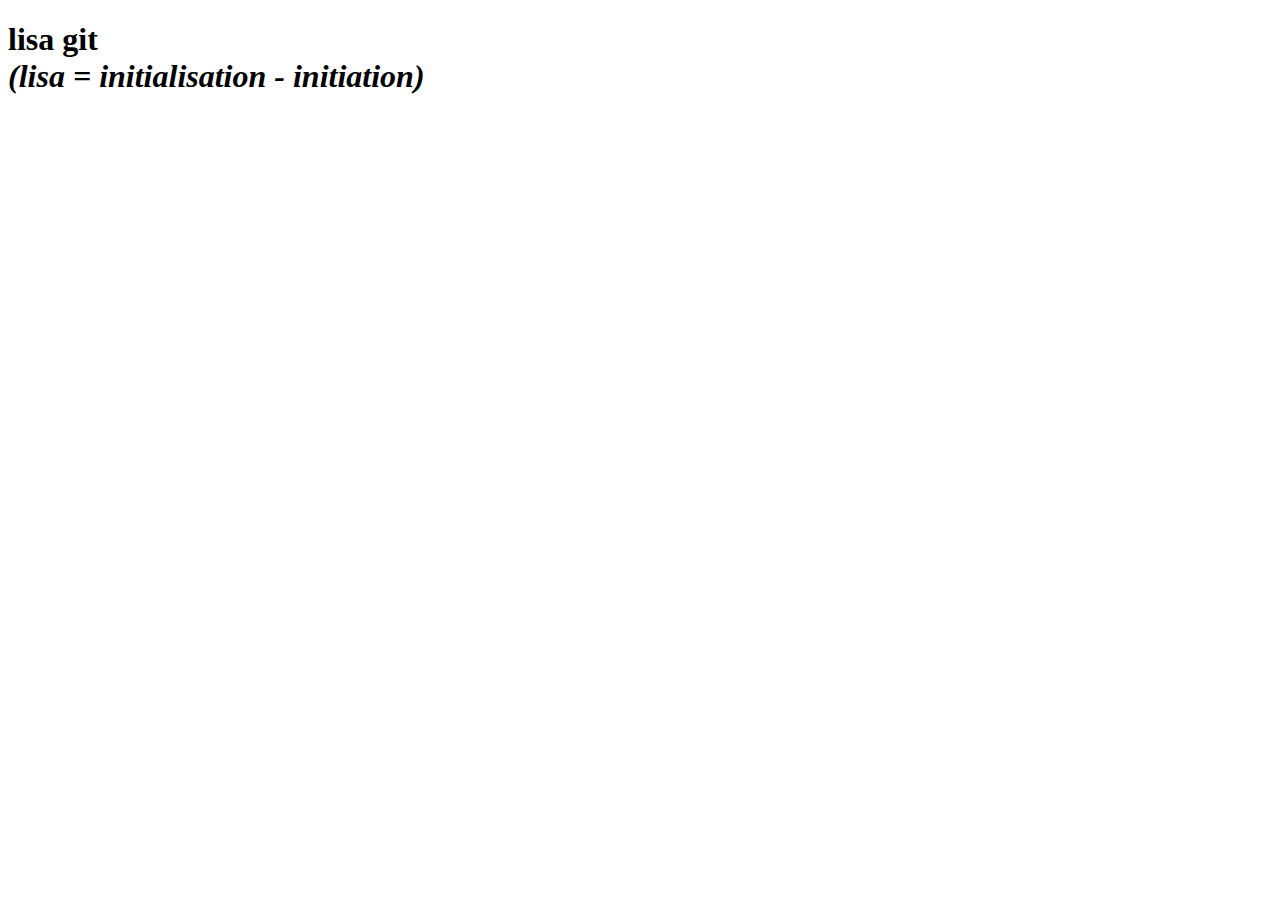
==== index.html @ e84f8de9 "mise en place" ====
<!DOCTYPE html>
<html lang="fr">

<head>
  <meta charset="UTF-8">
  <meta http-equiv="X-UA-Compatible" content="IE=edge">
  <meta name="viewport" content="width=device-width, initial-scale=1.0">
  <title>git (lisa)</title>
</head>

<body>
  <h1>
    lisa git <br><em>(lisa = initialisation - initiation)</em>

  </h1>

</body>

</html>
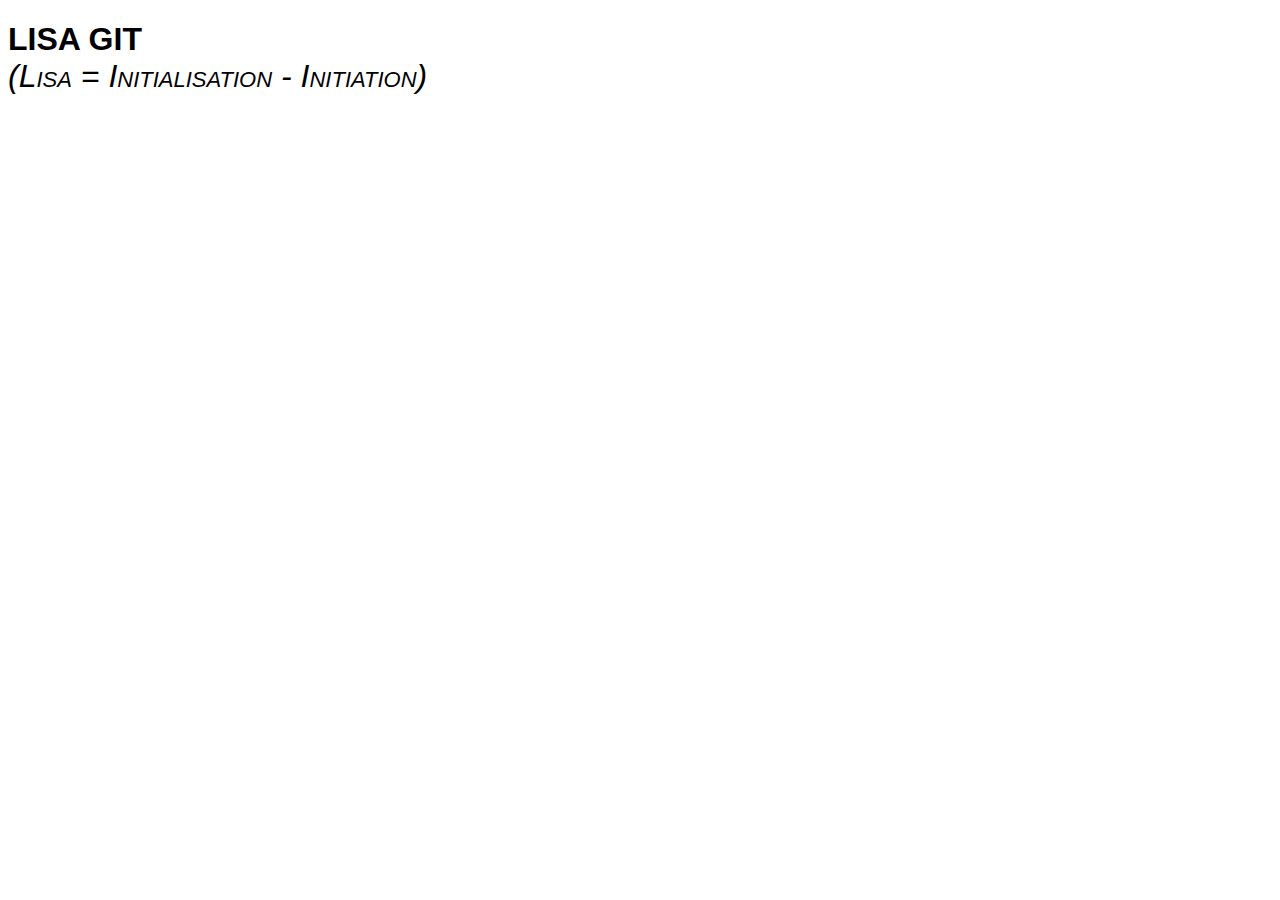
==== commit 8ed82a79: "passage en mode développement (branche dev)" ====
--- a/index.html
+++ b/index.html
@@ -5,6 +5,7 @@
   <meta charset="UTF-8">
   <meta http-equiv="X-UA-Compatible" content="IE=edge">
   <meta name="viewport" content="width=device-width, initial-scale=1.0">
+  <link rel="stylesheet" href="styles.css">
   <title>git (lisa)</title>
 </head>
 
--- a/styles.css
+++ b/styles.css
@@ -0,0 +1,13 @@
+body, html {
+  font-family: sans-serif;
+}
+
+h1 {
+  text-transform: uppercase;
+}
+h1 em {
+  text-transform: capitalize;
+  font-variant: small-caps;
+  font-weight: 400;
+}
+  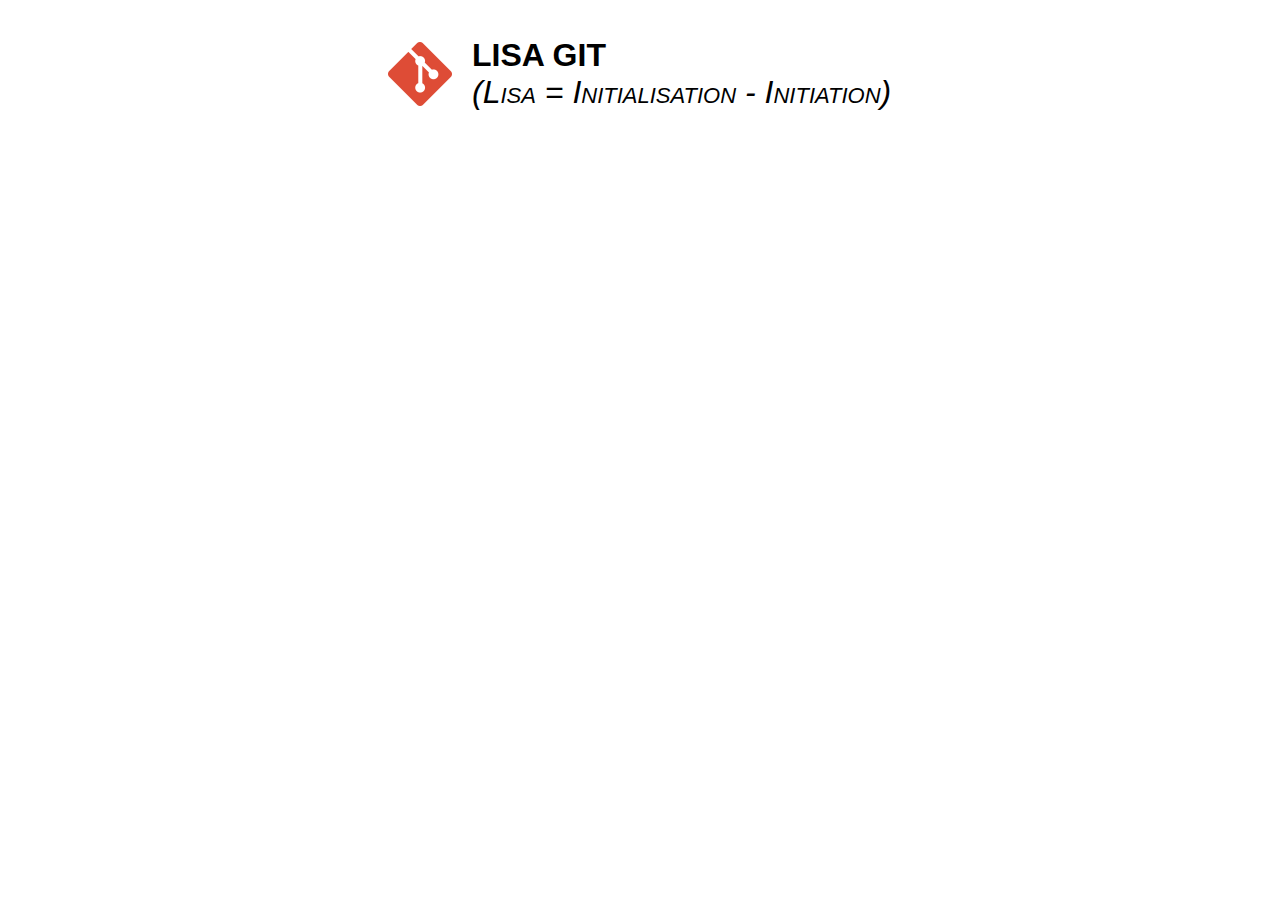
==== commit 6c8b75fa: "ajout logo | mise en forme" ====
--- a/index.html
+++ b/index.html
@@ -3,17 +3,31 @@
 
 <head>
   <meta charset="UTF-8">
-  <meta http-equiv="X-UA-Compatible" content="IE=edge">
+  <!-- <meta http-equiv="X-UA-Compatible" content="IE=edge"> -->
   <meta name="viewport" content="width=device-width, initial-scale=1.0">
   <link rel="stylesheet" href="styles.css">
   <title>git (lisa)</title>
+  <link rel="shortcut icon" href="./favicon.png" type="image/png">
 </head>
 
 <body>
-  <h1>
-    lisa git <br><em>(lisa = initialisation - initiation)</em>
+  <div class="container">
+    <div id="banner">
+      <figure>
+        <img src="./favicon.png" width="64" alt="logo git">
+        <figcaption>
+          <h1>
+            lisa git <br>
+            <span class="light-font italic">(lisa = initialisation - initiation)</span>
 
-  </h1>
+          </h1>
+
+        </figcaption>
+      </figure>
+
+    </div>
+
+  </div>
 
 </body>
 
--- a/styles.css
+++ b/styles.css
@@ -1,13 +1,53 @@
 body, html {
   font-family: sans-serif;
+  padding: 0;
+  margin: 0;
+  box-sizing: border-box;
 }
+body {
+  /* max-width: 1200px; */
+}
+.container {
+  display: flex;
+  justify-content: center;
+  margin: 0 auto;
+  padding: 0 auto;
 
+}
+#banner {
+  display: inline;
+}
+figure {
+
+  padding: inherit;
+  align-content: start;
+  display: grid;
+  align-items: top;
+  grid-gap: 20px;
+  grid-template-columns: 64px 420px;
+  grid-template-rows: 1fr;
+  grid-auto-flow: column;
+  /* height: 64px; */
+}
+img {
+  align-self: center;
+}
+figcaption {
+  align-self: flex-start;
+  
+}
 h1 {
   text-transform: uppercase;
+  max-width: 420px;
 }
-h1 em {
+.light-font {
   text-transform: capitalize;
   font-variant: small-caps;
-  font-weight: 400;
+  font-weight: 300;
+  
+}
+.italic {
+  font-style: italic;
+  
 }
   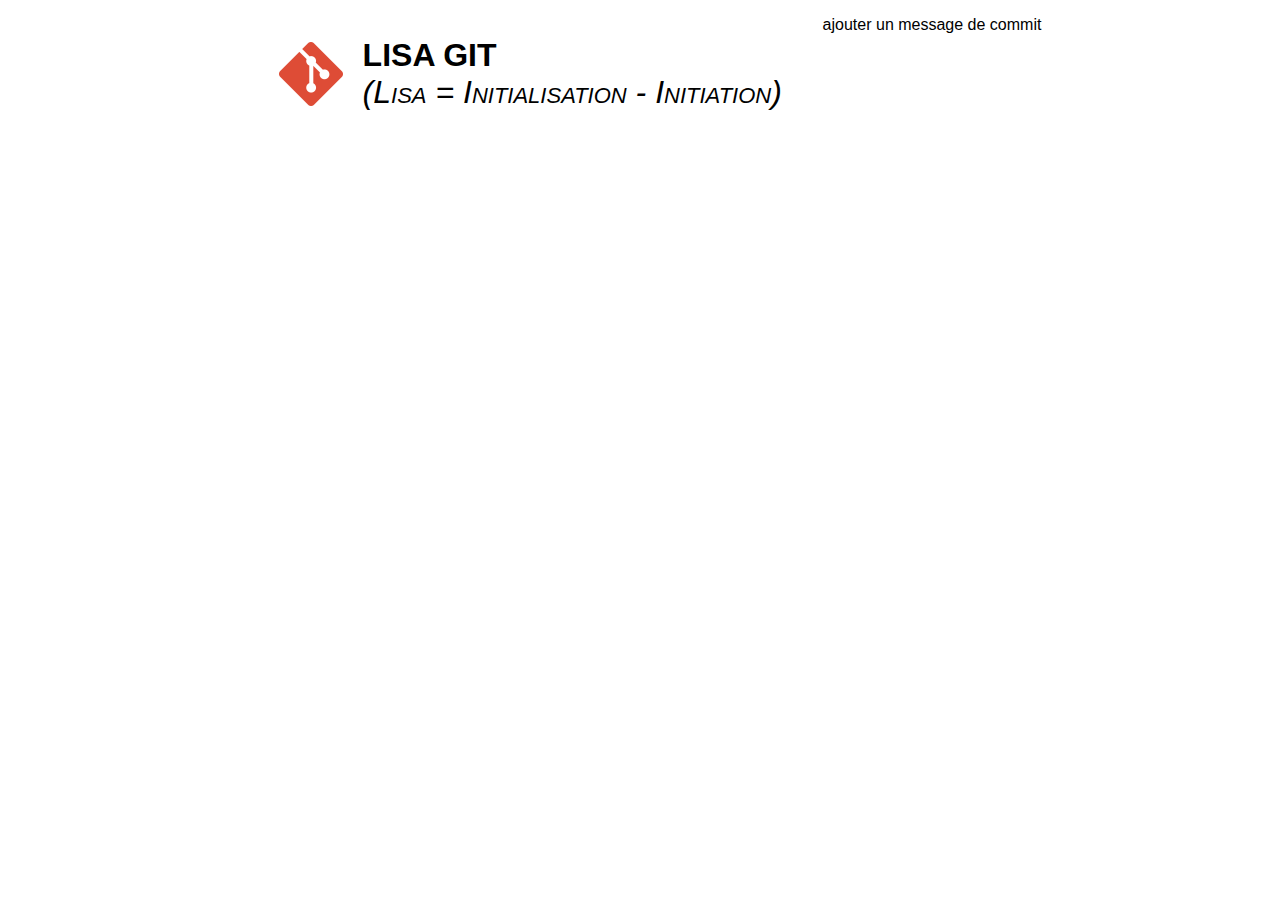
==== commit 1365c64f: "Ajout d'un message concis" ====
--- a/index.html
+++ b/index.html
@@ -27,6 +27,8 @@
 
     </div>
 
+    <p>ajouter un message de commit</p>
+
   </div>
 
 </body>
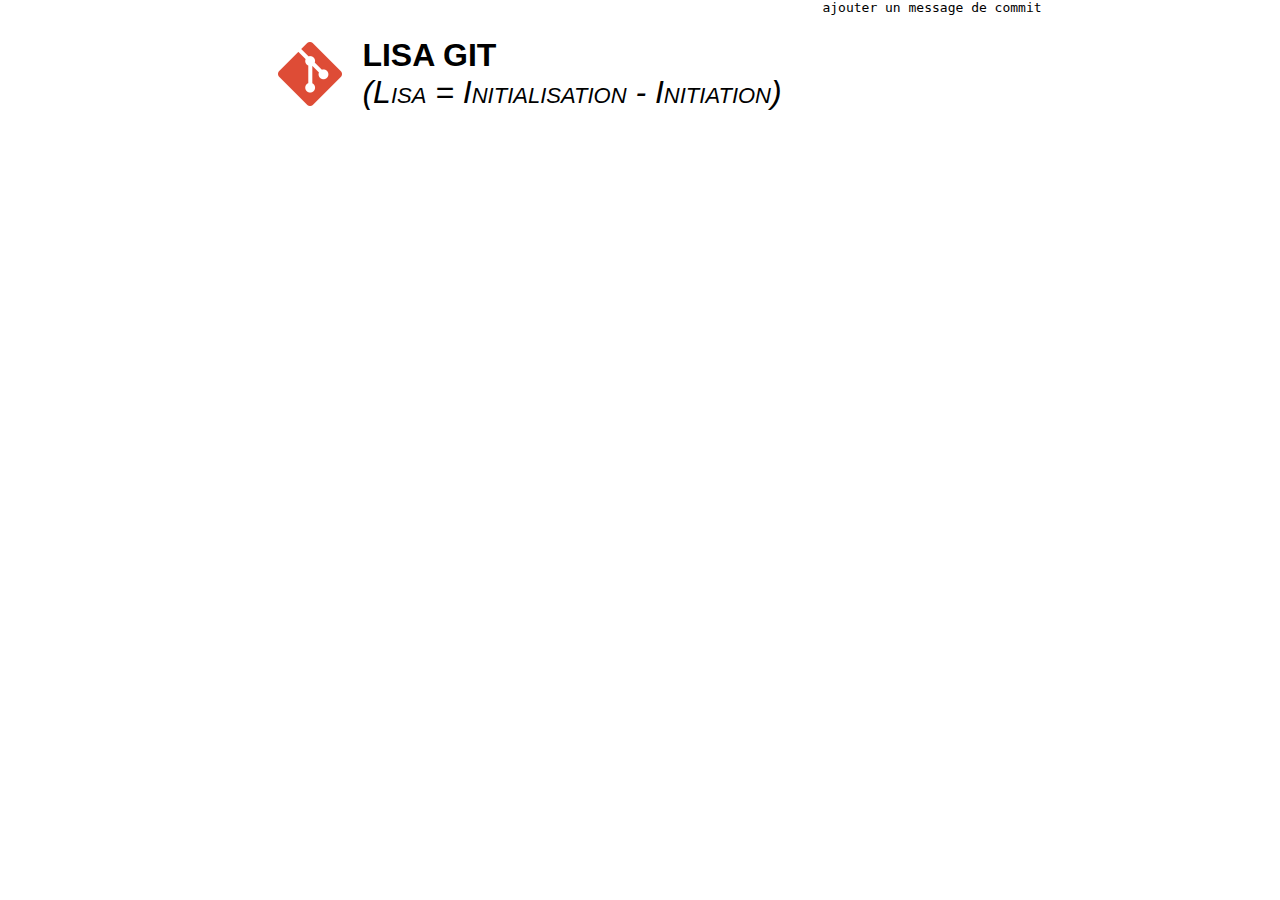
==== commit 3a8be267: "passage message en mode code" ====
--- a/index.html
+++ b/index.html
@@ -27,7 +27,7 @@
 
     </div>
 
-    <p>ajouter un message de commit</p>
+    <code>ajouter un message de commit</code>
 
   </div>
 
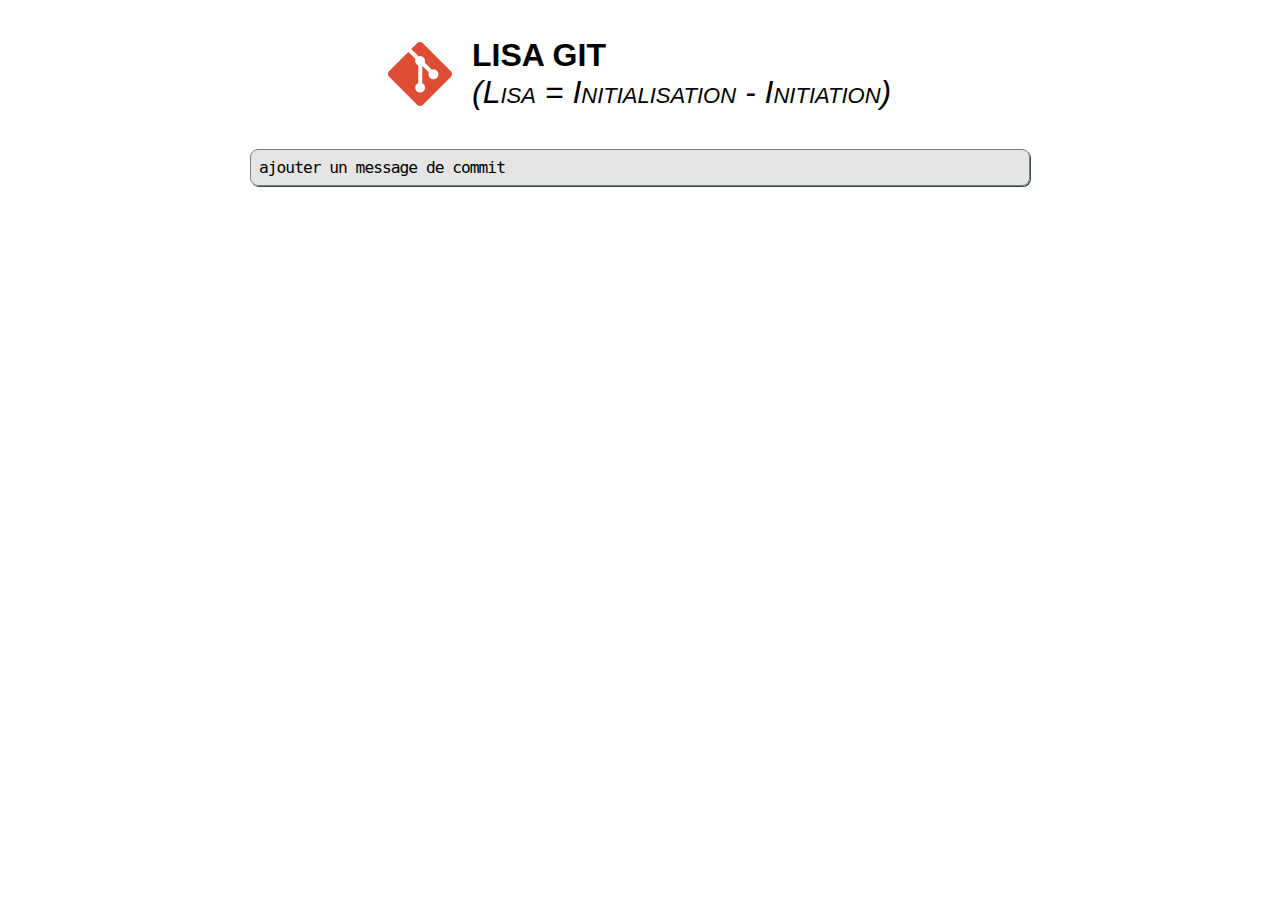
==== commit ae970e20: "block code: valorisation" ====
--- a/index.html
+++ b/index.html
@@ -27,10 +27,13 @@
 
     </div>
 
-    <code>ajouter un message de commit</code>
 
   </div>
 
+  <section>
+    <code>ajouter un message de commit</code>
+
+  </section>
 </body>
 
 </html>--- a/styles.css
+++ b/styles.css
@@ -4,9 +4,7 @@
   margin: 0;
   box-sizing: border-box;
 }
-body {
-  /* max-width: 1200px; */
-}
+
 .container {
   display: flex;
   justify-content: center;
@@ -50,4 +48,20 @@
   font-style: italic;
   
 }
-  +  
+
+section {
+  max-width: 780px;
+  margin: 0 auto;
+}
+code {
+  border: 1px solid gray;
+  border-radius: 8px;
+  padding: 8px;
+  display: block;
+  background : rgba(127,127,127, .2);
+  font-weight: 500;
+  font-size: 1.25em;
+  letter-spacing: -1px;
+  box-shadow: 1px 1px darkslategray;
+}